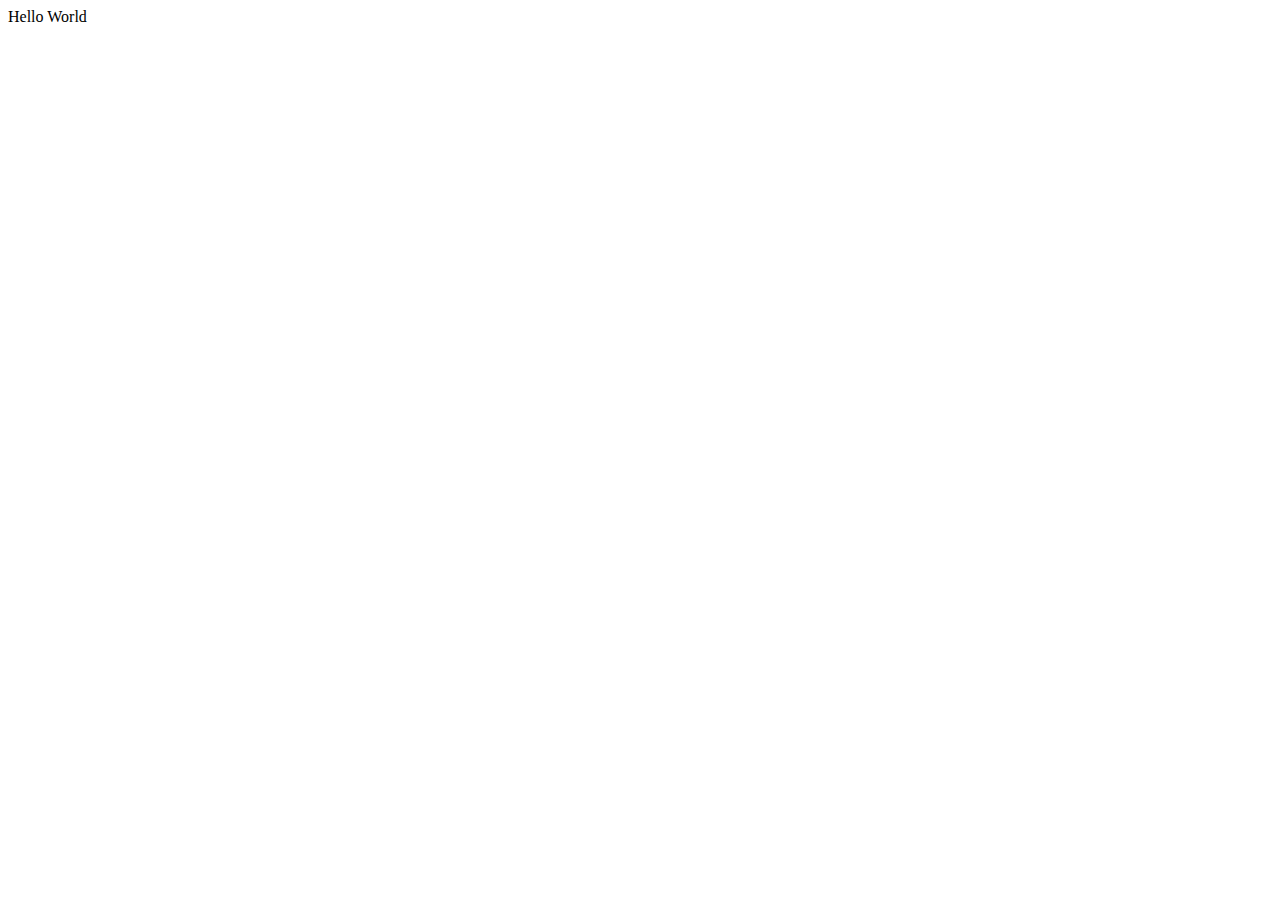
==== index.html @ 9b3796e2 "base commit" ====
<!DOCTYPE html>
<html lang="en">
<head>
    <meta charset="UTF-8">
    <meta http-equiv="X-UA-Compatible" content="IE=edge">
    <meta name="viewport" content="width=device-width, initial-scale=1.0">
    <title>HackRush</title>

    <link rel="stylesheet" href="styles/home.css">
</head>
<body>
    Hello World
</body>
</html>
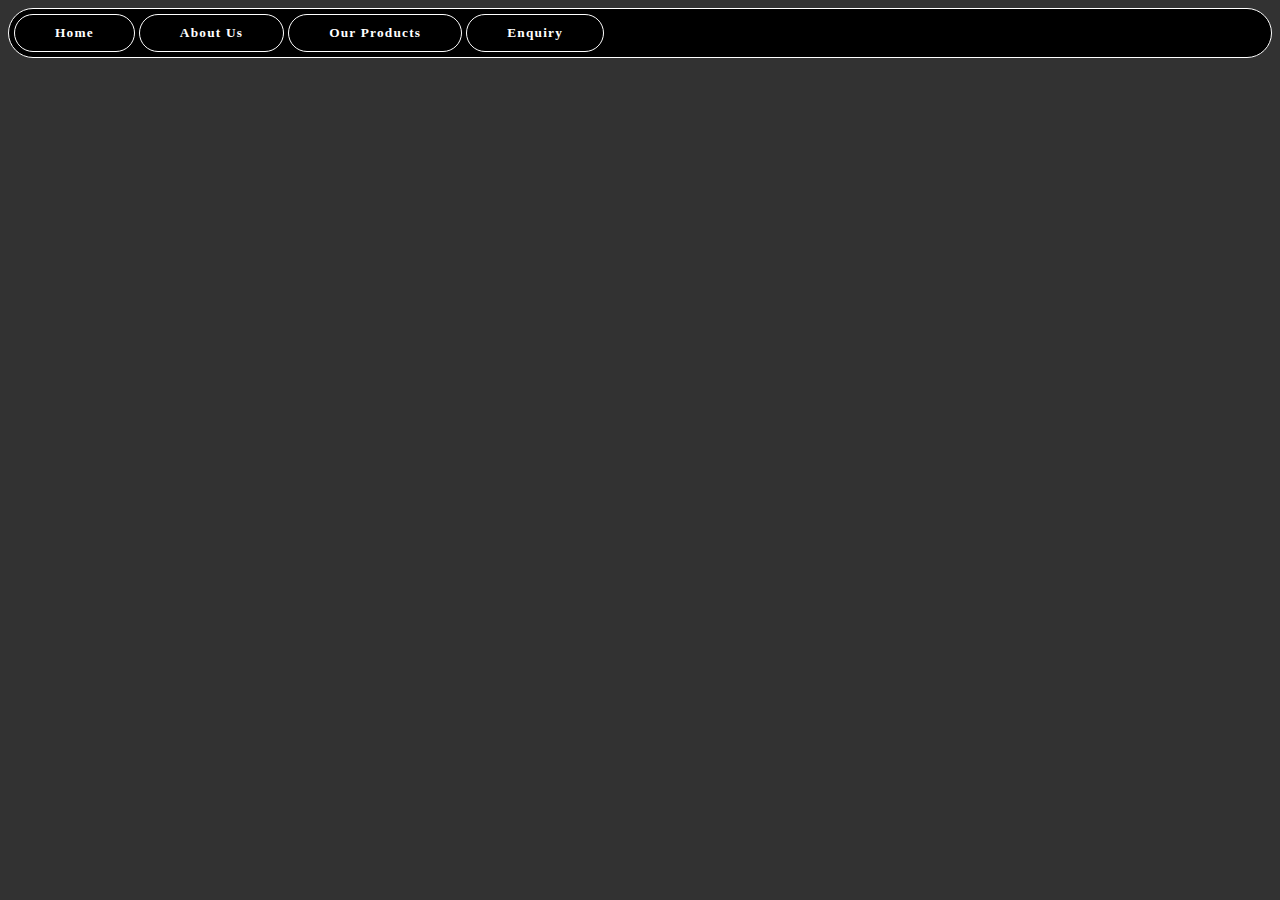
==== commit 4490687d: "created home page" ====
--- a/index.html
+++ b/index.html
@@ -9,6 +9,11 @@
     <link rel="stylesheet" href="styles/home.css">
 </head>
 <body>
-    Hello World
+    <header>
+        <button>Home</button>
+        <button>About Us</button>
+        <button>Our Products</button>
+        <button>Enquiry</button>
+      </header>
 </body>
 </html>--- a/styles/home.css
+++ b/styles/home.css
@@ -0,0 +1,37 @@
+body{
+    background-color: rgb(50,50,50);
+  }
+  
+  button{
+    background-color: black;
+    color: white;
+    border: solid 1px white;
+    border-radius: 19px;
+    padding: 10px 40px;
+    font-family: Calibri;
+    font-weight: 600;
+    letter-spacing: 1.2px;
+    transition: 0.5s;
+  }
+  
+  button:hover{
+    cursor: pointer;
+    background-color: rgb(235,67,52);
+    transition: 0.5s;
+  }
+  
+  button:active{
+    background-color: rgb(50,50,50);
+    transition: 0s;
+  }
+  
+  header{
+    border: solid 1px white;
+    border-radius: 25px;
+    padding: 5px;
+    background-color: black;
+  }
+  
+  ::selection{
+    background-color: yellow;
+  }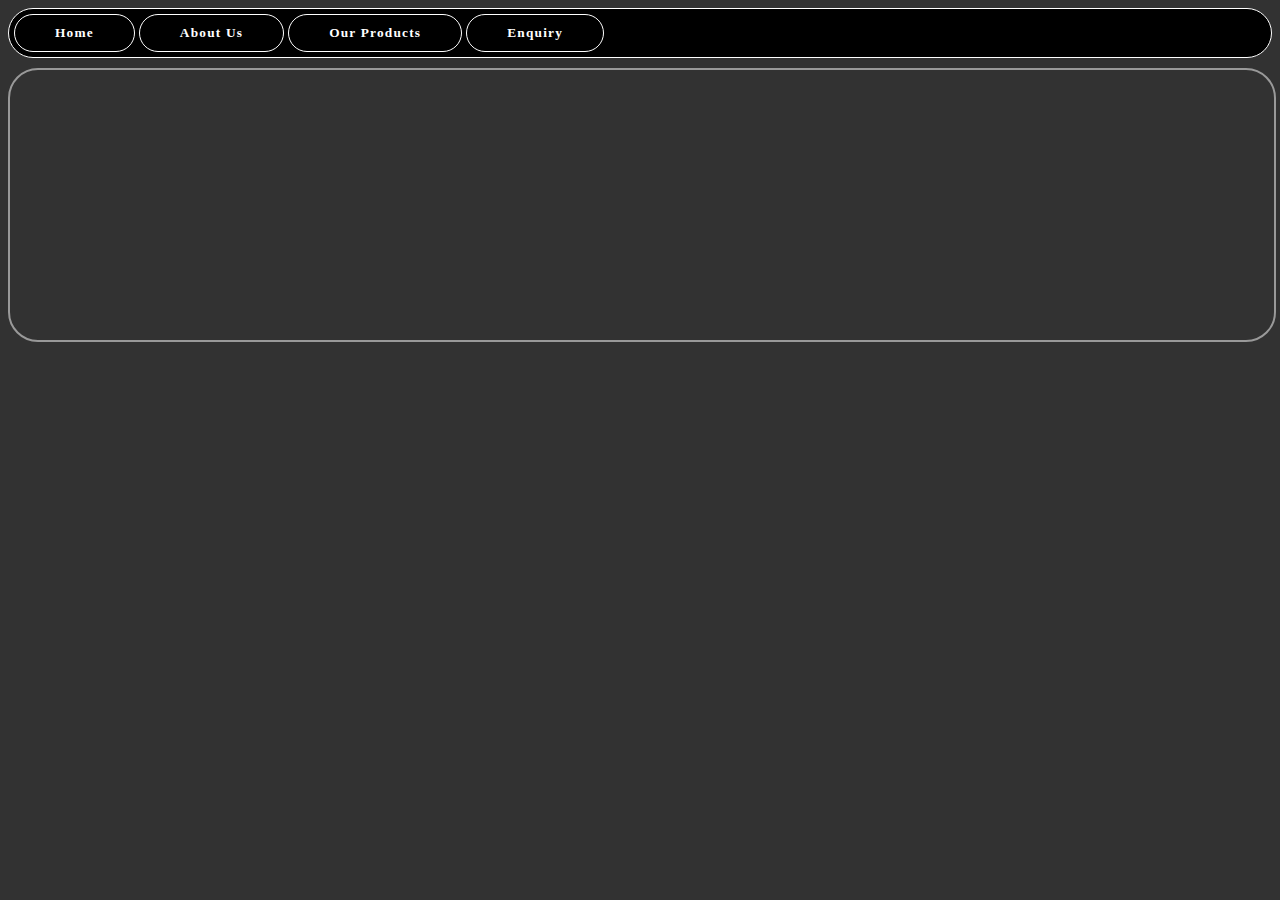
==== commit 9e96b9a1: "created title box" ====
--- a/index.html
+++ b/index.html
@@ -14,6 +14,16 @@
         <button>About Us</button>
         <button>Our Products</button>
         <button>Enquiry</button>
-      </header>
+    </header>
+    <section class="hero">
+        <div class="backgroundDiv">
+            <div class="col-12 titleBox">
+                
+            </div>
+            <div class="incomeBox"></div>
+            <div class="expenseBox"></div>
+            <div class="receiptBox"></div>
+        </div>
+    </section>
 </body>
 </html>--- a/styles/home.css
+++ b/styles/home.css
@@ -1,37 +1,55 @@
 body{
     background-color: rgb(50,50,50);
-  }
+}
   
-  button{
-    background-color: black;
-    color: white;
-    border: solid 1px white;
-    border-radius: 19px;
-    padding: 10px 40px;
-    font-family: Calibri;
-    font-weight: 600;
-    letter-spacing: 1.2px;
-    transition: 0.5s;
-  }
+button{
+  background-color: black;
+  color: white;
+  border: solid 1px white;
+  border-radius: 19px;
+  padding: 10px 40px;
+  font-family: Calibri;
+  font-weight: 600;
+  letter-spacing: 1.2px;
+  transition: 0.5s;
+}
   
-  button:hover{
+button:hover{
     cursor: pointer;
     background-color: rgb(235,67,52);
     transition: 0.5s;
-  }
+}
   
-  button:active{
+button:active{
     background-color: rgb(50,50,50);
     transition: 0s;
-  }
+}
   
-  header{
+header{
     border: solid 1px white;
     border-radius: 25px;
     padding: 5px;
     background-color: black;
-  }
+    
+}
   
-  ::selection{
+::selection{
     background-color: yellow;
-  }+}
+.backgroundDiv{
+  padding:10px 0px;
+}
+
+.titleBox{
+  background-image: url("https://media.istockphoto.com/id/841278554/photo/beautiful-morning-light-in-public-park-with-green-grass-field.jpg?s=2048x2048&w=is&k=20&c=uTnvpSjuE2ZYdqL6ERPsJ0WEcoCQqDLQJ7imKJ71134=");
+  height: 30vh;
+  width: 100%;
+  border-radius: 30px;
+  background-size:cover;
+  background-position: 0-20px center;
+  filter:brightness(60%);
+  border : solid white 2px;
+
+
+
+}
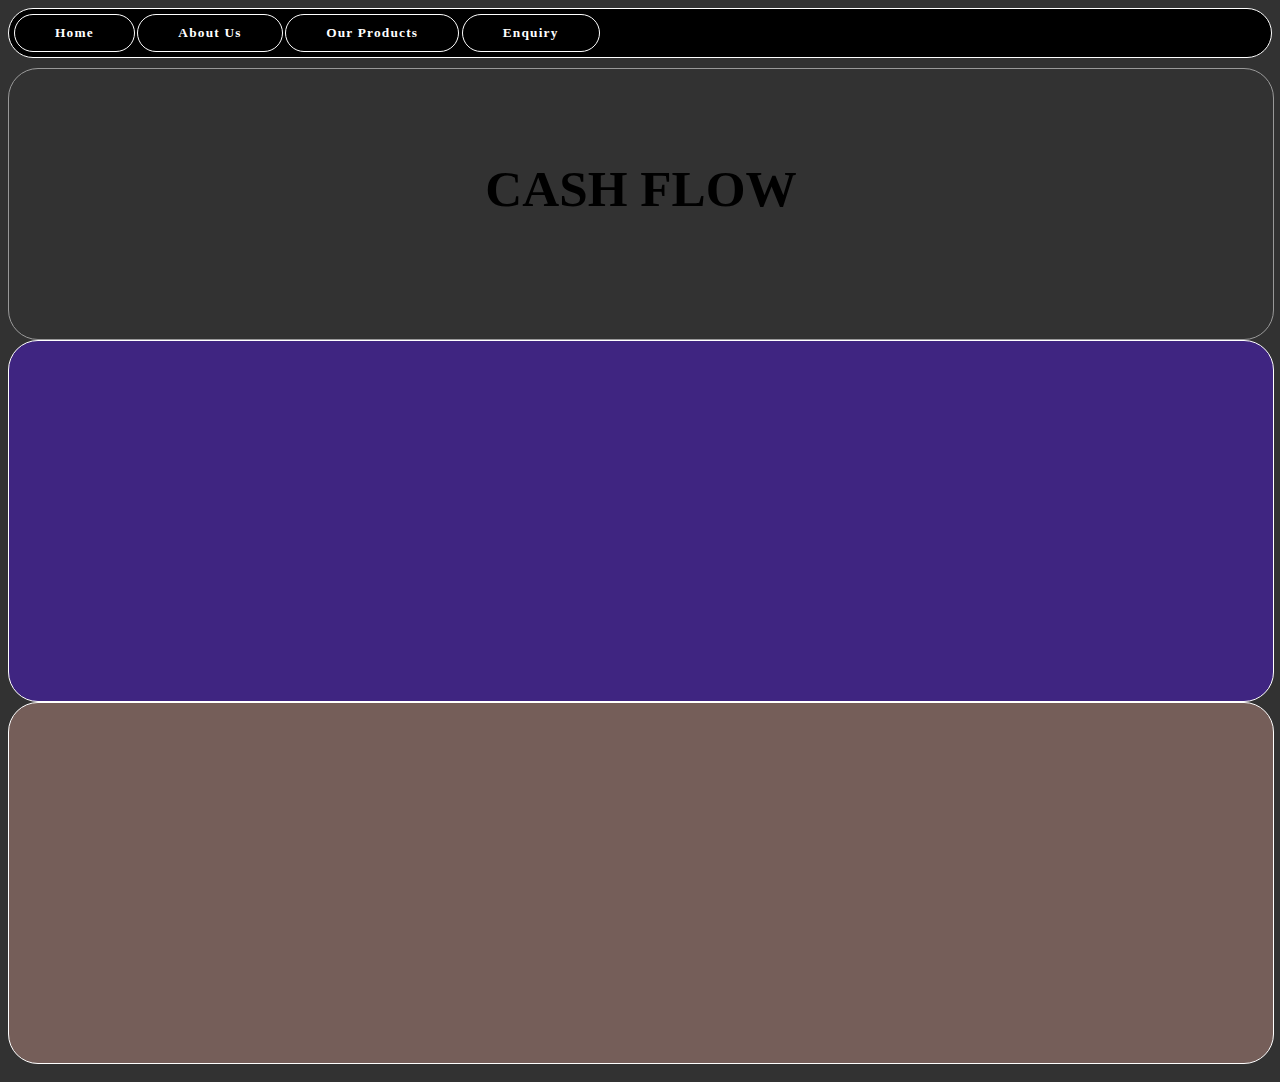
==== commit 2971f1c7: "created home page divs" ====
--- a/index.html
+++ b/index.html
@@ -18,9 +18,14 @@
     <section class="hero">
         <div class="backgroundDiv">
             <div class="col-12 titleBox">
+                <h1 >
+                    CASH FLOW
+                </h1>
                 
             </div>
-            <div class="incomeBox"></div>
+            <div class="incomeBox">
+                
+            </div>
             <div class="expenseBox"></div>
             <div class="receiptBox"></div>
         </div>
--- a/styles/home.css
+++ b/styles/home.css
@@ -1,5 +1,6 @@
 body{
     background-color: rgb(50,50,50);
+    font-size: 62.5%;
 }
   
 button{
@@ -12,6 +13,14 @@
   font-weight: 600;
   letter-spacing: 1.2px;
   transition: 0.5s;
+}
+h1{
+  color:black;
+  font-size: 3.2rem;
+  text-align: center;
+  margin-top:10vh;
+  
+
 }
   
 button:hover{
@@ -48,8 +57,25 @@
   background-size:cover;
   background-position: 0-20px center;
   filter:brightness(60%);
-  border : solid white 2px;
+  border : solid white 1px;
+
+}
+.incomeBox{
+  background-color:rgba(68, 33, 156, 0.74);
+  height : 40vh;
+  width: 100%;
+  border-radius: 30px;
+  border:solid white 1px;
+
+
+}
+.expenseBox{
+  background-color:rgba(117,94,89);
+  height : 40vh;
+  width: 100%;
+  border-radius: 30px;
+  border:solid white 1px;
+}
 
 
 
-}
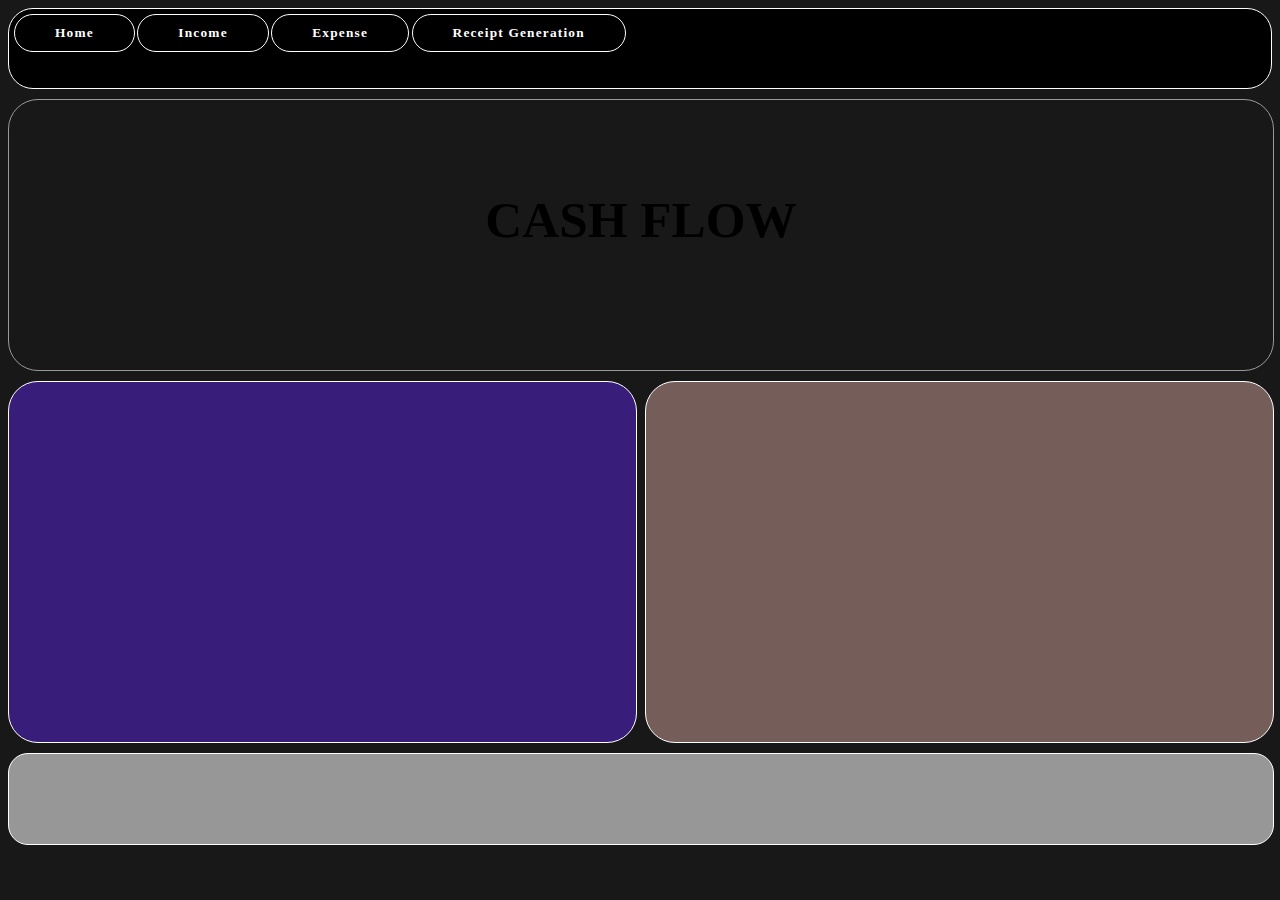
==== commit 305daade: "other pages" ====
--- a/index.html
+++ b/index.html
@@ -7,25 +7,26 @@
     <title>HackRush</title>
 
     <link rel="stylesheet" href="styles/home.css">
+    <link rel="preconnect" href="https://fonts.googleapis.com">
+<link rel="preconnect" href="https://fonts.gstatic.com" crossorigin>
+<link href="https://fonts.googleapis.com/css2?family=Montserrat:ital,wght@0,100..900;1,100..900&family=Roboto:ital,wght@0,100;0,300;0,400;0,500;0,700;0,900;1,100;1,300;1,400;1,500;1,700;1,900&display=swap" rel="stylesheet">
 </head>
 <body>
     <header>
-        <button>Home</button>
-        <button>About Us</button>
-        <button>Our Products</button>
-        <button>Enquiry</button>
+        <div class="buttonContainer">
+            <button onclick="window.location.href = 'index.html'">Home</button>
+            <button onclick="window.location.href = 'pages/income.html'">Income</button>
+            <button onclick="window.location.href = 'pages/expense.html'">Expense</button>
+            <button onclick="window.location.href = 'pages/receipt.html'">Receipt Generation</button>
+        </div>
+        <p style="padding-right: 15px;">HackRush 3.0</p>
     </header>
     <section class="hero">
         <div class="backgroundDiv">
             <div class="col-12 titleBox">
-                <h1 >
-                    CASH FLOW
-                </h1>
-                
+                <h1>CASH FLOW</h1>
             </div>
-            <div class="incomeBox">
-                
-            </div>
+            <div class="incomeBox"></div>
             <div class="expenseBox"></div>
             <div class="receiptBox"></div>
         </div>
--- a/styles/home.css
+++ b/styles/home.css
@@ -1,5 +1,5 @@
 body{
-    background-color: rgb(50,50,50);
+    background-color: rgb(24, 24, 24);
     font-size: 62.5%;
 }
   
@@ -45,8 +45,13 @@
 ::selection{
     background-color: yellow;
 }
+
+/* hero section layout divs */
 .backgroundDiv{
   padding:10px 0px;
+  display: grid;
+  grid-template-columns: 1fr 1fr;
+  gap: 10px;
 }
 
 .titleBox{
@@ -58,23 +63,34 @@
   background-position: 0-20px center;
   filter:brightness(60%);
   border : solid white 1px;
+  grid-column-start: 1;
+  grid-column-end: 3;
+}
 
-}
 .incomeBox{
   background-color:rgba(68, 33, 156, 0.74);
   height : 40vh;
   width: 100%;
   border-radius: 30px;
-  border:solid white 1px;
+  border: solid white 0.25px;
+}
 
-
-}
 .expenseBox{
   background-color:rgba(117,94,89);
   height : 40vh;
   width: 100%;
   border-radius: 30px;
-  border:solid white 1px;
+  border: solid white 0.25px;
+}
+
+.receiptBox{
+    background-color:rgb(151, 151, 151);
+    height : 10vh;
+    width: 100%;
+    border-radius: 20px;
+    border: solid white 0.25px;
+    grid-column-start: 1;
+    grid-column-end: 3;
 }
 
 
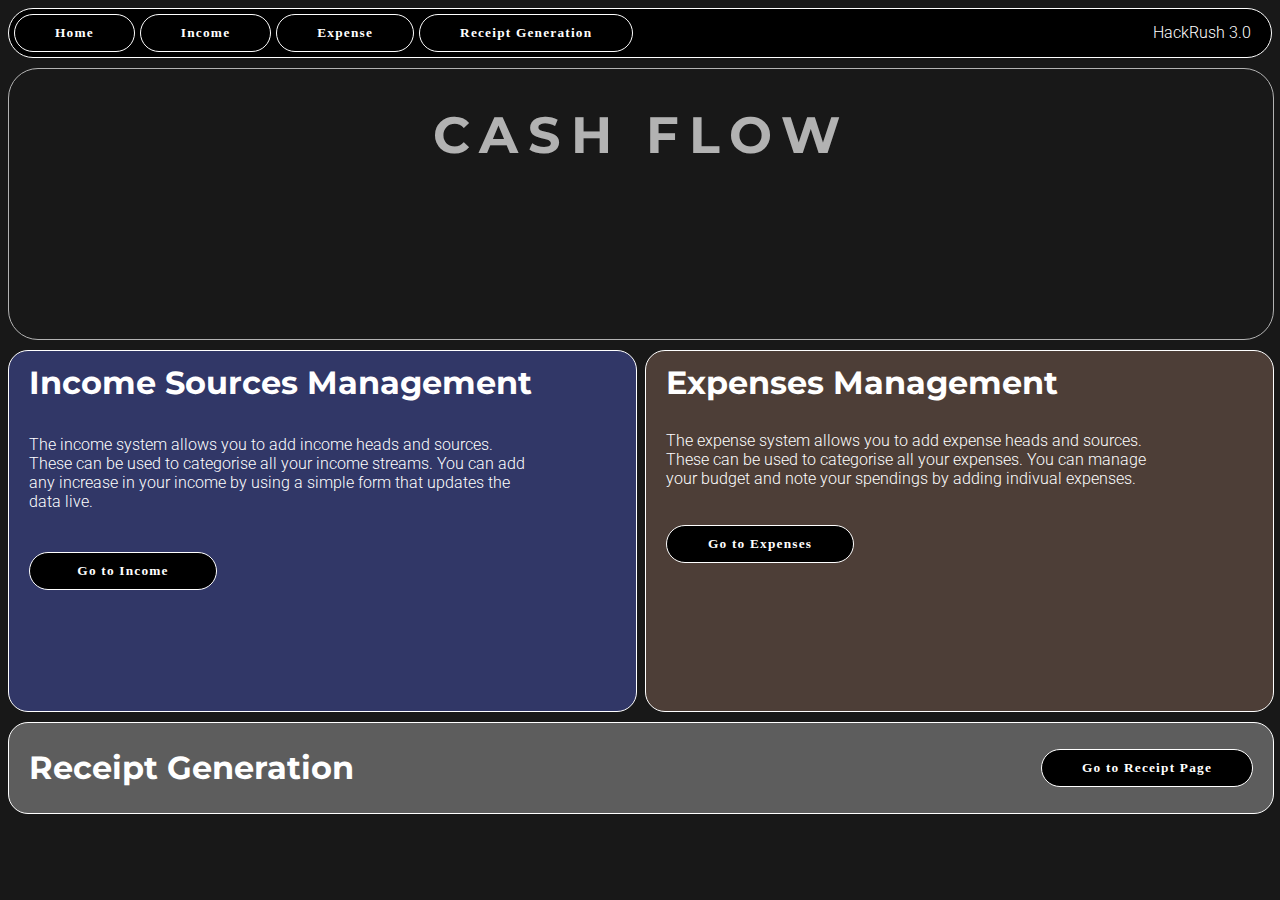
==== commit 738ea2a1: "prototype 1" ====
--- a/index.html
+++ b/index.html
@@ -19,16 +19,27 @@
             <button onclick="window.location.href = 'pages/expense.html'">Expense</button>
             <button onclick="window.location.href = 'pages/receipt.html'">Receipt Generation</button>
         </div>
-        <p style="padding-right: 15px;">HackRush 3.0</p>
+        <p style="padding-right: 15px; line-height: 0%;">HackRush 3.0</p>
     </header>
     <section class="hero">
         <div class="backgroundDiv">
             <div class="col-12 titleBox">
                 <h1>CASH FLOW</h1>
             </div>
-            <div class="incomeBox"></div>
-            <div class="expenseBox"></div>
-            <div class="receiptBox"></div>
+            <div class="incomeBox">
+                <h2>Income Sources Management</h2>
+                <p>The income system allows you to add income heads and sources. These can be used to categorise all your income streams. You can add any increase in your income by using a simple form that updates the data live.</p>
+                <button onclick="window.location.href = 'pages/income.html'"">Go to Income</button>
+            </div>
+            <div class="expenseBox">
+                <h2>Expenses Management</h2>
+                <p>The expense system allows you to add expense heads and sources. These can be used to categorise all your expenses. You can manage your budget and note your spendings by adding indivual expenses.</p>
+                <button onclick="window.location.href = 'pages/expense.html'">Go to Expenses</button>
+            </div>
+            <div class="receiptBox">
+                <h2>Receipt Generation</h2>
+                <button onclick="window.location.href = 'pages/receipt.html'">Go to Receipt Page</button>
+            </div>
         </div>
     </section>
 </body>
--- a/styles/home.css
+++ b/styles/home.css
@@ -14,13 +14,30 @@
   letter-spacing: 1.2px;
   transition: 0.5s;
 }
+
 h1{
-  color:black;
+  color:white;
   font-size: 3.2rem;
   text-align: center;
-  margin-top:10vh;
-  
+  font-family: 'Montserrat';
+  letter-spacing: 10px;
+}
 
+h2{
+    color: white;
+    font-size: 2rem;
+    font-family: 'Montserrat';
+    letter-spacing: 0px;
+    line-height: 30%;
+    padding-top: 5px;
+}
+
+p{
+    color: white;
+    font-size: 1rem;
+    /* line-height: 0%; */
+    font-family: 'Roboto';
+    font-weight: 300;
 }
   
 button:hover{
@@ -35,11 +52,18 @@
 }
   
 header{
+    display: flex;
+    justify-content: space-between;
+    align-items: center;
     border: solid 1px white;
     border-radius: 25px;
     padding: 5px;
-    background-color: black;
-    
+    background-color: black;   
+}
+
+.buttonContainer{
+    display: flex;
+    gap: 5px;
 }
   
 ::selection{
@@ -55,36 +79,62 @@
 }
 
 .titleBox{
-  background-image: url("https://media.istockphoto.com/id/841278554/photo/beautiful-morning-light-in-public-park-with-green-grass-field.jpg?s=2048x2048&w=is&k=20&c=uTnvpSjuE2ZYdqL6ERPsJ0WEcoCQqDLQJ7imKJ71134=");
+  background-image: url("https://media.istockphoto.com/id/1267068206/video/storm-clouds-time-lapse.jpg?s=640x640&k=20&c=c7kFYk0SIgZMPDaW1O7zAEvS8p24PXjg8NsYJbPGLbE=");
   height: 30vh;
   width: 100%;
   border-radius: 30px;
   background-size:cover;
   background-position: 0-20px center;
-  filter:brightness(60%);
+  filter:brightness(70%);
   border : solid white 1px;
   grid-column-start: 1;
   grid-column-end: 3;
 }
 
 .incomeBox{
-  background-color:rgba(68, 33, 156, 0.74);
+    display: flex;
+    flex-direction: column;
+    gap: 5px;
+  background-color:rgba(49, 55, 103, 1);
   height : 40vh;
   width: 100%;
-  border-radius: 30px;
+  border-radius: 20px;
   border: solid white 0.25px;
 }
 
 .expenseBox{
-  background-color:rgba(117,94,89);
+    display: flex;
+    flex-direction: column;
+    gap: 1px;
+  background-color: rgba(77,62,55,255);
   height : 40vh;
   width: 100%;
-  border-radius: 30px;
+  border-radius: 20px;
   border: solid white 0.25px;
 }
 
+.expenseBox h2, .incomeBox h2{
+    padding: 0 20px;
+}
+
+.expenseBox p, .incomeBox p{
+    padding: 0 20px;
+    width: 80%;
+}
+
+.expenseBox button, .incomeBox button{
+    margin-left: 20px;
+    margin-top: 20px;
+    width: 30%;
+}
+
 .receiptBox{
-    background-color:rgb(151, 151, 151);
+    display: flex;
+    flex-direction: row;
+    gap: 10px;
+    justify-content: space-between;
+    align-items: center;
+    background-color: rgba(93,93,93,255);
     height : 10vh;
     width: 100%;
     border-radius: 20px;
@@ -93,5 +143,13 @@
     grid-column-end: 3;
 }
 
+.receiptBox h2{
+    padding: 0 0 0 20px;
+}
+
+.receiptBox button{
+    margin-right: 20px;
+}
 
 
+
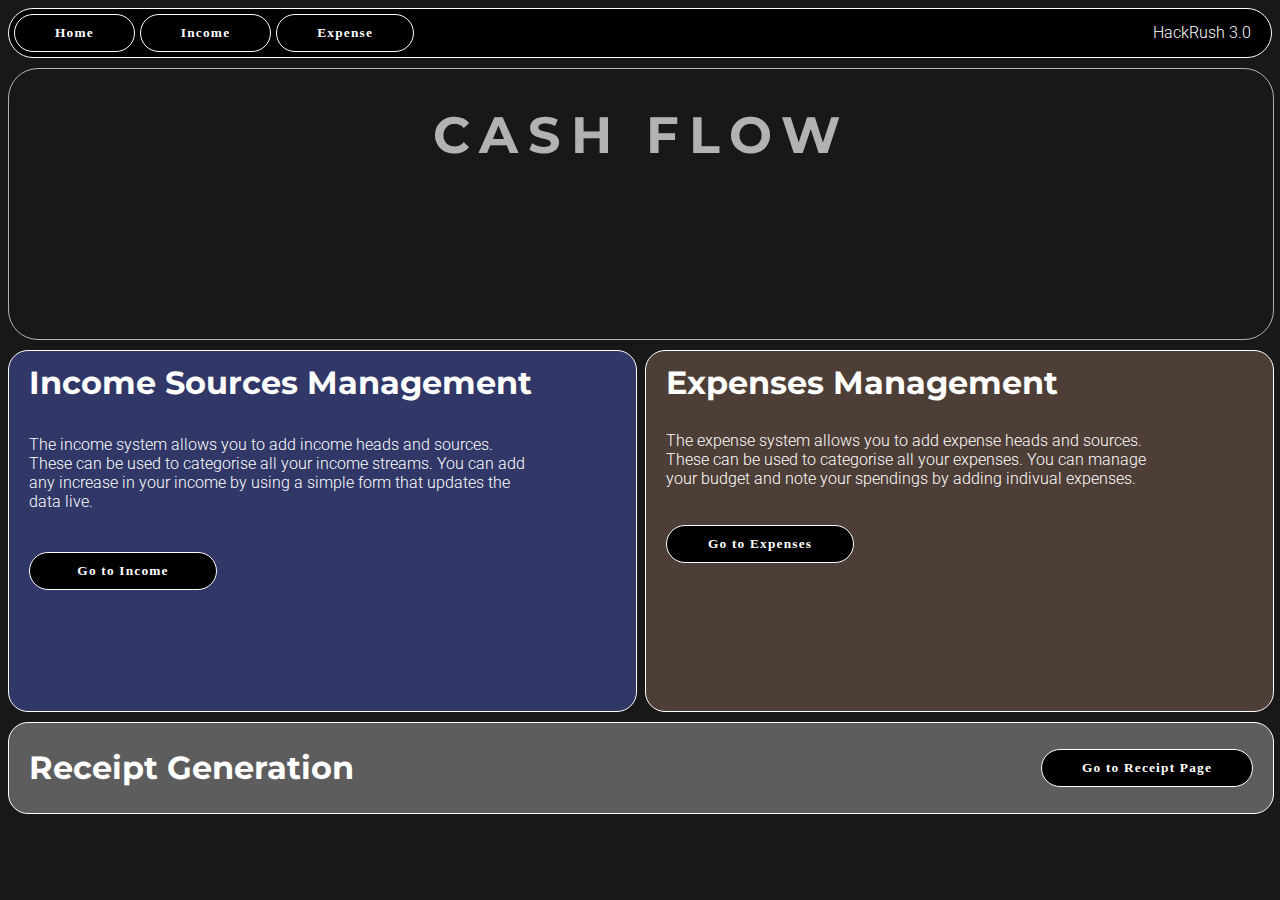
==== commit 6c034e6c: "final submission" ====
--- a/index.html
+++ b/index.html
@@ -17,7 +17,7 @@
             <button onclick="window.location.href = 'index.html'">Home</button>
             <button onclick="window.location.href = 'pages/income.html'">Income</button>
             <button onclick="window.location.href = 'pages/expense.html'">Expense</button>
-            <button onclick="window.location.href = 'pages/receipt.html'">Receipt Generation</button>
+            <!-- <button onclick="window.location.href = 'pages/receipt.html'">Receipt Generation</button> -->
         </div>
         <p style="padding-right: 15px; line-height: 0%;">HackRush 3.0</p>
     </header>
